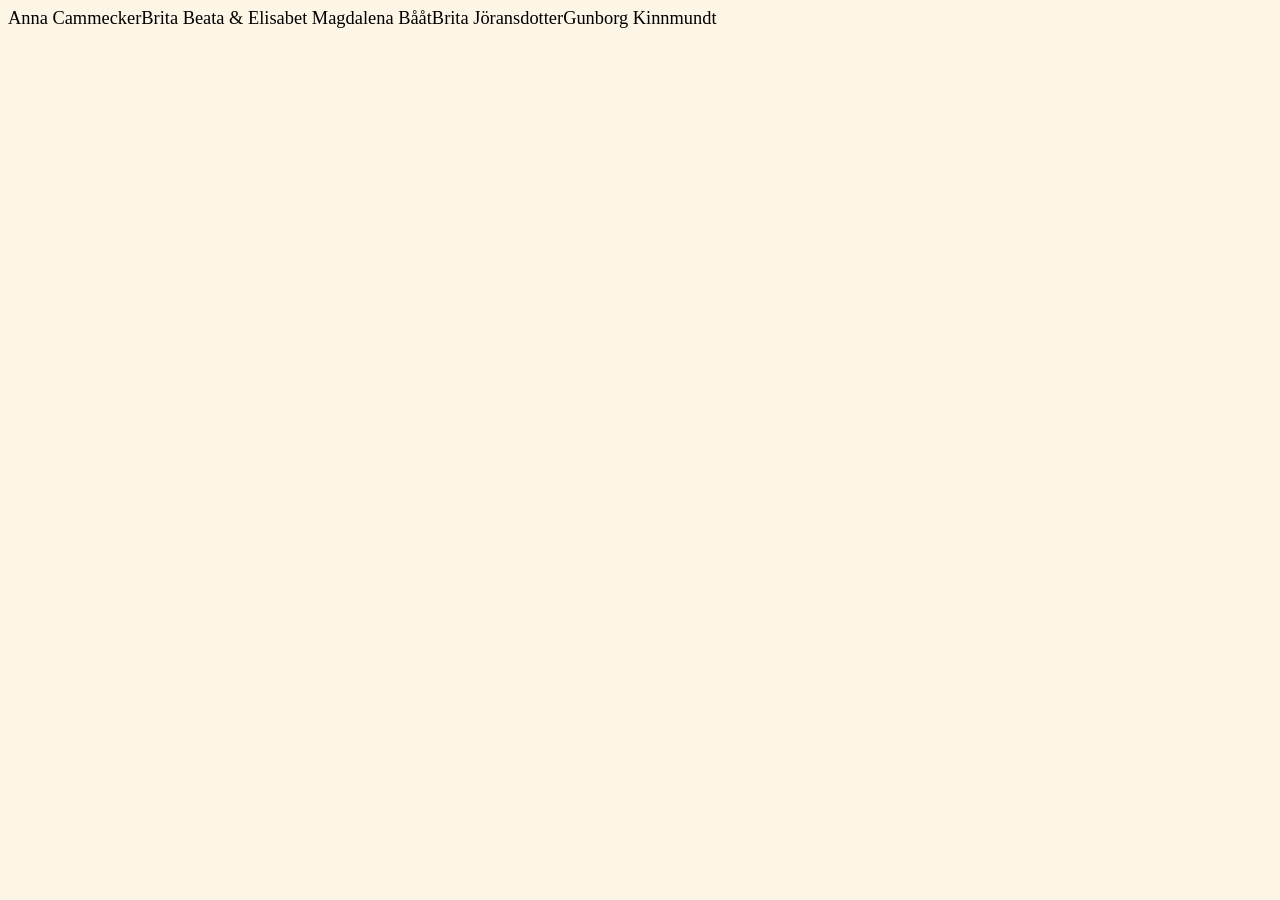
==== document/index.html @ 60089f17 "we" ====
<!DOCTYPE html
  PUBLIC "-//W3C//DTD XHTML 1.0 Transitional//EN" "http://www.w3.org/TR/xhtml1/DTD/xhtml1-transitional.dtd">
<html xmlns="http://www.w3.org/1999/xhtml" lang="sv" xml:lang="sv"><head><meta http-equiv="Content-Type" content="text/html; charset=utf-8"/><meta name="viewport" content="width=device-width, initial-scale=1.0"/><link rel="stylesheet" type="text/css" href="assets/css/poemstyle.css"/>
        <title>Begravningsdikter om kvinnor och barn - sent 1600-tal i Sverige</title></head>
    <body>
        <div>
        <ul class="nav">
            <li>
                Anna Cammecker
            </li>
            <li>
                Brita Beata &amp; Elisabet Magdalena Bååt
            </li>
            <li>
                Brita Jöransdotter
            </li>
            <li>
                Gunborg Kinnmundt
            </li>
        </ul>
        </div>  
    </body>
</html>
---- document/assets/css/poemstyle.css ----
body {
  background-color: #FDF5E6;
  font-size: 1.15rem;
}

ul.nav {
	list-style-type:none;
	margin:0;
	padding: 0;
	overflow: hidden;
	float:left;
	text-align: center;
}

ul.nav li {
	float: left;
	}
	
ul.nav li a {
	display: block;
	text-align: center;
	padding: 5px;
	border: 1px solid lightgray;
	border-radius: 10px;
	background-color: #F9EFD5;
	margin-right: 10px;
}

ul.nav li a:hover {
	background-color: 	rgba(193, 123, 123, 0.1);
	}

h1 {
    text-align: center;
    font-size: 3rem;
    font-family: Calibri, Verdana, sans-serif;
    padding-right: 10%;
    padding-left: 10%; 
}

.intro {
    margin: 50px;
    max-width: 900px;
    font-size: 1.15rem;
    font-family: Calibri, Verdana, sans-serif;
    margin-left: 200px;
}

ul {
    list-style-type: circle;
}

table {
    width: 100%;
    padding-right: 80px;
    padding-left: 80px;
    margin-right: auto;
    margin-left: auto;
    padding-bottom: 50px;
    border-collapse: separate;
    border-spacing: 100px;
}

th {
    font-size: 2.5rem;
    font-family: verdana;
    color: gray;
}

table.split {
    width: 100%;
    padding: 0px;
}

td {
    vertical-align: top;
}

td.narrow {
    width: 8%;
}

td.smaller {
    font-size: 1rem;
    text-align: center;
}

tr {
    padding-top: 30px;
}

.roman {
    font-family: courier, fixed, monospace;
}

span.bigname {
    font-size: 3rem;
    color: brown;
}

span.person {
    color: brown;
}

span.plats {
    color: brown;
}

td.faksimil {
    max-width: 50%;
    vertical-align: top;
}

img.faksimil {
    width: 100%;
}

td.text {
    width: 50%;
    padding-left: 20px;
    vertical-align: top;
}

td.spalt {
    vertical-align: top;
    font-size: 1.05rem;
}

.front {
    text-align: center;
}

h2 {
    text-align: center;
}

h2.mid {
    text-align: left;
    margin-left: 40px;
}

p.figDesc {
    text-align: center;
    font-size: 1rem;
    margin-top: 20px;
    margin-bottom: 0px;
}

div.banners {
    text-align: center;
    font-size: 1rem;
}

.bigverse {
    font-size: 1.5rem;
}

.indent {
    margin-left: 40px;
}

.longindent {
    margin-left: 200px;
}

.catch {
    text-align: right;
}

div.note {
    text-align: center;
    color: lightgray;
    padding-top: 40px;
}
div.notetop {
    text-align: right;
    color: lightgray;
}
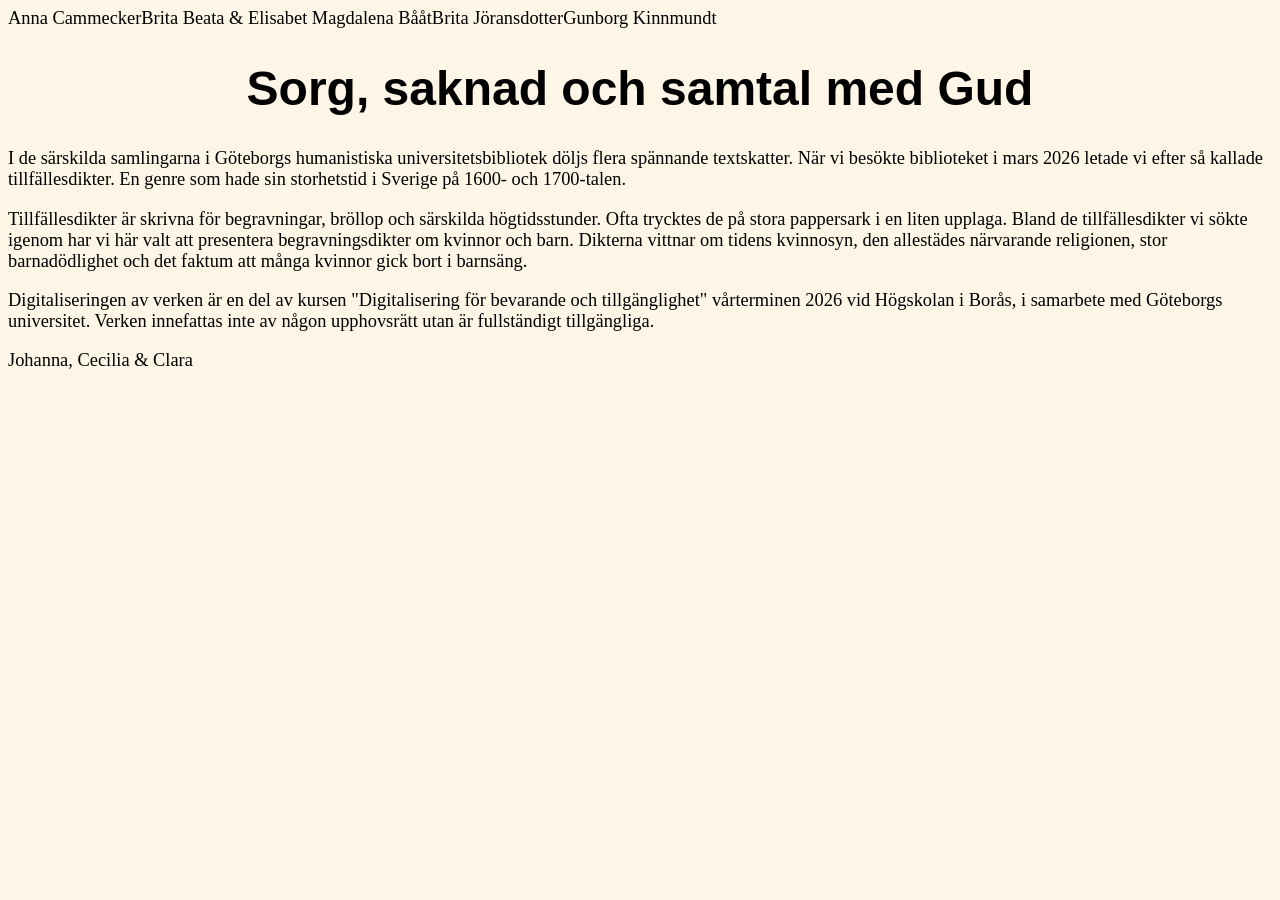
==== commit c76d50ba: "oioi" ====
--- a/document/index.html
+++ b/document/index.html
@@ -18,6 +18,15 @@
                 Gunborg Kinnmundt
             </li>
         </ul>
+            <br/>
+            <h1>Sorg, saknad och samtal med Gud</h1>
+            <p>I de särskilda samlingarna i Göteborgs humanistiska universitetsbibliotek döljs flera spännande textskatter. När vi besökte biblioteket i mars 2026 letade vi efter så kallade tillfällesdikter. En genre som hade sin storhetstid i Sverige på 1600- och 1700-talen.</p>  
+            
+            <p>Tillfällesdikter är skrivna för begravningar, bröllop och särskilda högtidsstunder. Ofta trycktes de på stora pappersark i en liten upplaga. Bland de tillfällesdikter vi sökte igenom har vi här valt att presentera begravningsdikter om kvinnor och barn. Dikterna vittnar om tidens kvinnosyn, den allestädes närvarande religionen, stor barnadödlighet och det faktum att många kvinnor gick bort i barnsäng.</p> 
+            
+            <p>Digitaliseringen av verken är en del av kursen "Digitalisering för bevarande och tillgänglighet" vårterminen 2026 vid Högskolan i Borås, i samarbete med Göteborgs universitet. Verken innefattas inte av någon upphovsrätt utan är fullständigt tillgängliga.</p>
+            
+            <p>Johanna, Cecilia &amp; Clara</p>
         </div>  
     </body>
 </html>
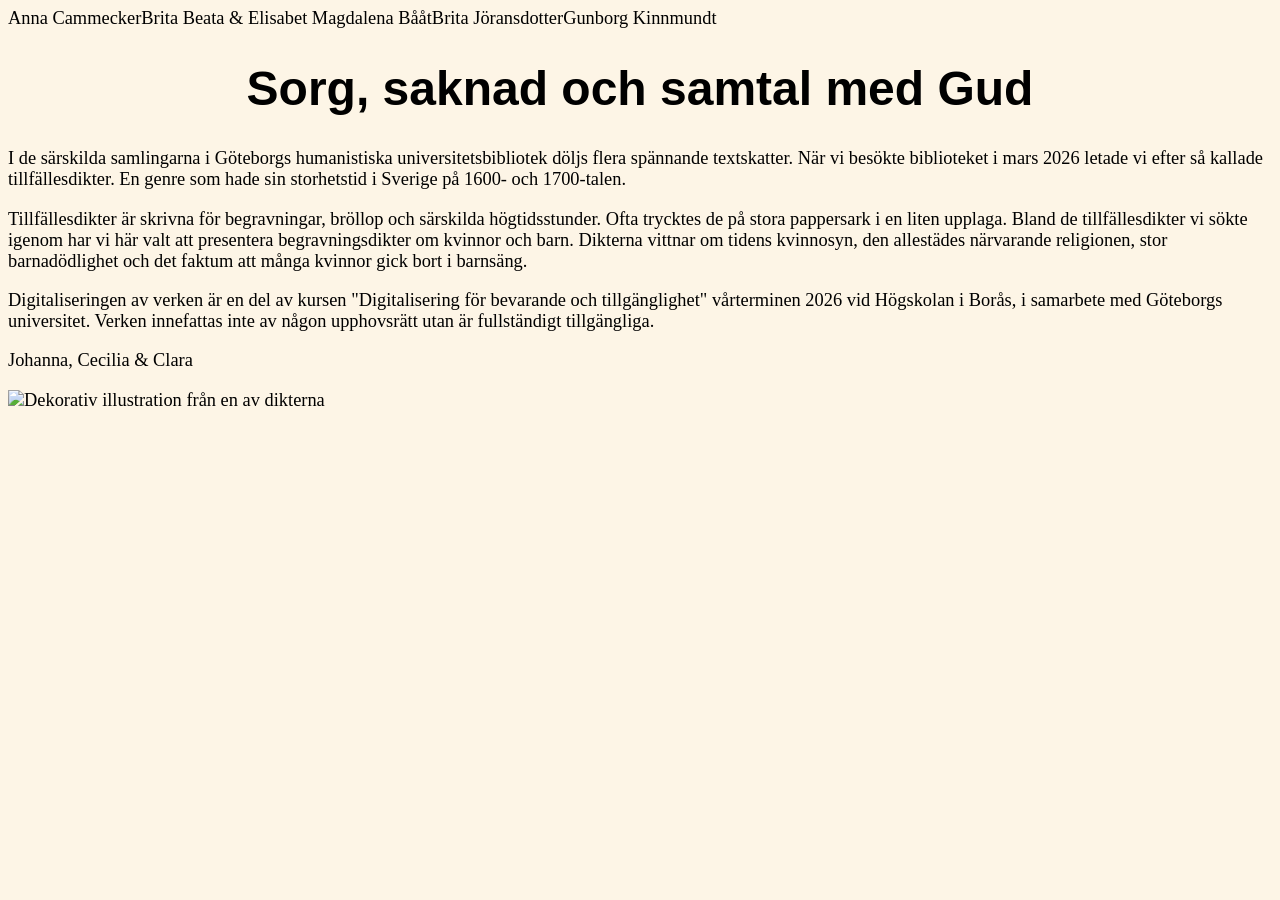
==== commit 97328744: "sdasd" ====
--- a/document/index.html
+++ b/document/index.html
@@ -1,6 +1,8 @@
 <!DOCTYPE html
   PUBLIC "-//W3C//DTD XHTML 1.0 Transitional//EN" "http://www.w3.org/TR/xhtml1/DTD/xhtml1-transitional.dtd">
-<html xmlns="http://www.w3.org/1999/xhtml" lang="sv" xml:lang="sv"><head><meta http-equiv="Content-Type" content="text/html; charset=utf-8"/><meta name="viewport" content="width=device-width, initial-scale=1.0"/><link rel="stylesheet" type="text/css" href="assets/css/poemstyle.css"/>
+<html xmlns="http://www.w3.org/1999/xhtml" lang="sv" xml:lang="sv"><head><meta http-equiv="Content-Type" content="text/html; charset=utf-8"/>
+        <meta name="viewport" content="width=device-width, initial-scale=1.0"/>
+        <link rel="stylesheet" type="text/css" href="assets/css/poemstyle.css"/>
         <title>Begravningsdikter om kvinnor och barn - sent 1600-tal i Sverige</title></head>
     <body>
         <div>
@@ -27,6 +29,7 @@
             <p>Digitaliseringen av verken är en del av kursen "Digitalisering för bevarande och tillgänglighet" vårterminen 2026 vid Högskolan i Borås, i samarbete med Göteborgs universitet. Verken innefattas inte av någon upphovsrätt utan är fullständigt tillgängliga.</p>
             
             <p>Johanna, Cecilia &amp; Clara</p>
-        </div>  
+            <img src="sdf" alt="Dekorativ illustration från en av dikterna"/>
+        </div>
     </body>
 </html>
--- a/document/assets/css/poemstyle.css
+++ b/document/assets/css/poemstyle.css
@@ -9,7 +9,6 @@
 	padding: 0;
 	overflow: hidden;
 	float:left;
-	text-align: center;
 }
 
 ul.nav li {
@@ -46,7 +45,7 @@
     margin-left: 200px;
 }
 
-ul {
+ul.info {
     list-style-type: circle;
 }
 
@@ -67,22 +66,8 @@
     color: gray;
 }
 
-table.split {
-    width: 100%;
-    padding: 0px;
-}
-
 td {
     vertical-align: top;
-}
-
-td.narrow {
-    width: 8%;
-}
-
-td.smaller {
-    font-size: 1rem;
-    text-align: center;
 }
 
 tr {
@@ -94,7 +79,7 @@
 }
 
 span.bigname {
-    font-size: 3rem;
+    font-size: 2.5rem;
     color: brown;
 }
 
@@ -107,7 +92,7 @@
 }
 
 td.faksimil {
-    max-width: 50%;
+    width: 50%;
     vertical-align: top;
 }
 
@@ -121,17 +106,17 @@
     vertical-align: top;
 }
 
-td.spalt {
-    vertical-align: top;
-    font-size: 1.05rem;
-}
-
 .front {
     text-align: center;
 }
 
+.right {
+    text-align: right;
+}
+
 h2 {
     text-align: center;
+    font-size: 1.5rem;
 }
 
 h2.mid {
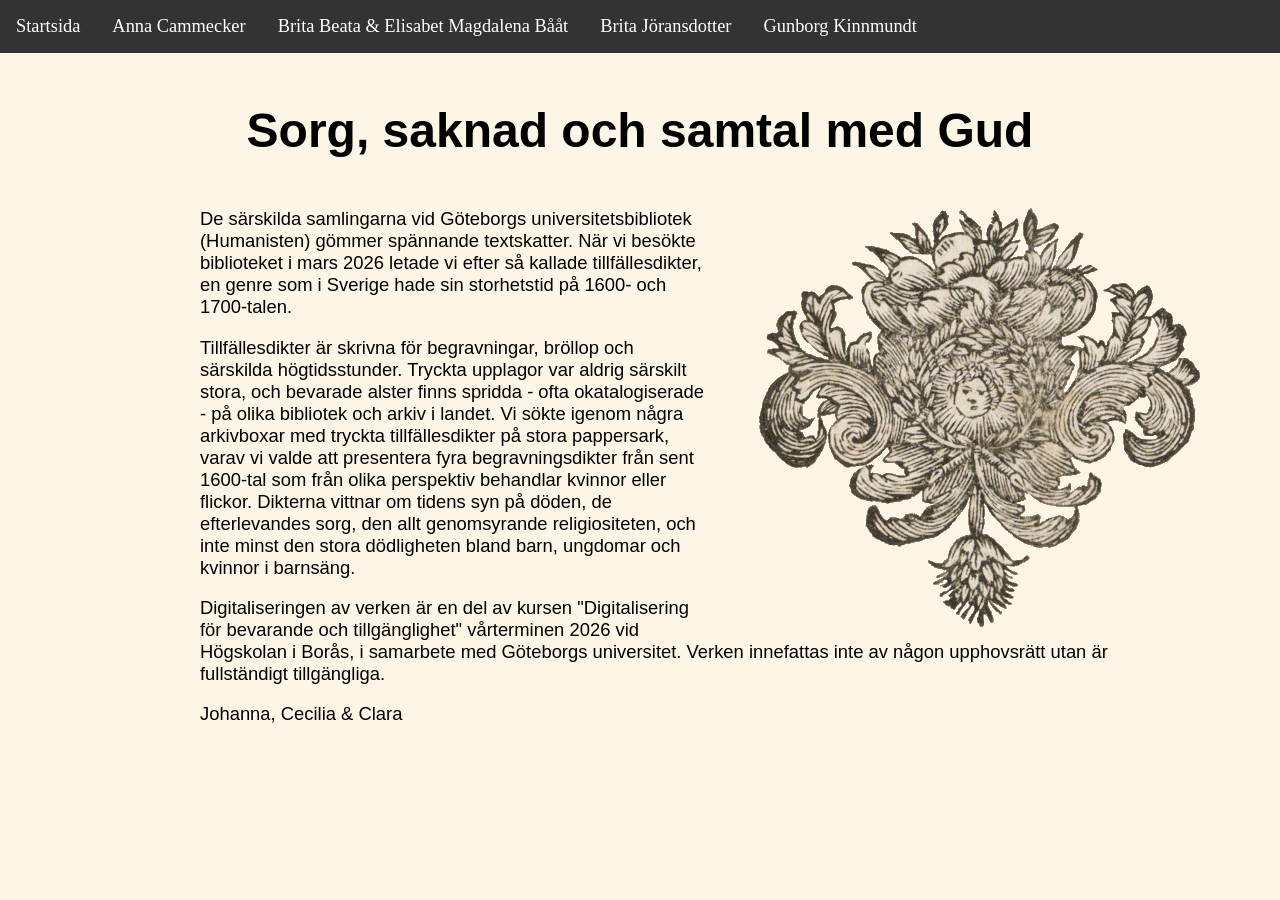
==== commit cd35fde1: "Hemsidan!" ====
--- a/document/index.html
+++ b/document/index.html
@@ -1,35 +1,50 @@
 <!DOCTYPE html
   PUBLIC "-//W3C//DTD XHTML 1.0 Transitional//EN" "http://www.w3.org/TR/xhtml1/DTD/xhtml1-transitional.dtd">
-<html xmlns="http://www.w3.org/1999/xhtml" lang="sv" xml:lang="sv"><head><meta http-equiv="Content-Type" content="text/html; charset=utf-8"/>
-        <meta name="viewport" content="width=device-width, initial-scale=1.0"/>
-        <link rel="stylesheet" type="text/css" href="assets/css/poemstyle.css"/>
-        <title>Begravningsdikter om kvinnor och barn - sent 1600-tal i Sverige</title></head>
+<html xmlns="http://www.w3.org/1999/xhtml" lang="sv" xml:lang="sv">
+    <head>
+        <meta http-equiv="Content-Type" content="text/html; charset=utf-8" />
+        <meta name="viewport" content="width=device-width, initial-scale=1.0" />
+        <link rel="stylesheet" type="text/css" href="assets/css/poemstyle.css" />
+        <title>Begravningsdikter om kvinnor och barn - sent 1600-tal i Sverige</title>
+    </head>
     <body>
+        
+        <ul class="nav">
+            <li><a href="index.html">Startsida</a></li>
+            <li><a href="GUB0137737_AnnaCammecke_1699.html">Anna Cammecker</a></li>
+            <li><a href="GUB0137738_BritaBeataEl_1698.html">Brita Beata &amp; Elisabet Magdalena Bååt</a></li>
+            <li><a href="GUB0137741_BritaJoransd_1697.html">Brita Jöransdotter</a></li>
+            <li><a href="GUBO137740_GunborgKinnmundt_1694.html">Gunborg Kinnmundt</a></li>
+        </ul>
+     
         <div>
-        <ul class="nav">
-            <li>
-                Anna Cammecker
-            </li>
-            <li>
-                Brita Beata &amp; Elisabet Magdalena Bååt
-            </li>
-            <li>
-                Brita Jöransdotter
-            </li>
-            <li>
-                Gunborg Kinnmundt
-            </li>
-        </ul>
-            <br/>
+            <br />
             <h1>Sorg, saknad och samtal med Gud</h1>
-            <p>I de särskilda samlingarna i Göteborgs humanistiska universitetsbibliotek döljs flera spännande textskatter. När vi besökte biblioteket i mars 2026 letade vi efter så kallade tillfällesdikter. En genre som hade sin storhetstid i Sverige på 1600- och 1700-talen.</p>  
-            
-            <p>Tillfällesdikter är skrivna för begravningar, bröllop och särskilda högtidsstunder. Ofta trycktes de på stora pappersark i en liten upplaga. Bland de tillfällesdikter vi sökte igenom har vi här valt att presentera begravningsdikter om kvinnor och barn. Dikterna vittnar om tidens kvinnosyn, den allestädes närvarande religionen, stor barnadödlighet och det faktum att många kvinnor gick bort i barnsäng.</p> 
-            
-            <p>Digitaliseringen av verken är en del av kursen "Digitalisering för bevarande och tillgänglighet" vårterminen 2026 vid Högskolan i Borås, i samarbete med Göteborgs universitet. Verken innefattas inte av någon upphovsrätt utan är fullständigt tillgängliga.</p>
-            
-            <p>Johanna, Cecilia &amp; Clara</p>
-            <img src="sdf" alt="Dekorativ illustration från en av dikterna"/>
+            <div class="intro">
+                <img class="homeillust" src="assets/img/illustration1.gif"
+                    alt="Dekorativ illustration från en av dikterna" />
+                <p>De särskilda samlingarna vid Göteborgs universitetsbibliotek (Humanisten) gömmer
+                    spännande textskatter. När vi besökte biblioteket i mars 2026 letade vi efter så
+                    kallade tillfällesdikter, en genre som i Sverige hade sin storhetstid på 1600-
+                    och 1700-talen.</p>
+
+                <p>Tillfällesdikter är skrivna för begravningar, bröllop och särskilda
+                    högtidsstunder. Tryckta upplagor var aldrig särskilt stora, och bevarade alster
+                    finns spridda - ofta okatalogiserade - på olika bibliotek och arkiv i landet. Vi
+                    sökte igenom några arkivboxar med tryckta tillfällesdikter på stora pappersark,
+                    varav vi valde att presentera fyra begravningsdikter från sent 1600-tal som från
+                    olika perspektiv behandlar kvinnor eller flickor. Dikterna vittnar om tidens syn
+                    på döden, de efterlevandes sorg, den allt genomsyrande religiositeten, och inte
+                    minst den stora dödligheten bland barn, ungdomar och kvinnor i barnsäng.</p>
+
+                <p>Digitaliseringen av verken är en del av kursen "Digitalisering för bevarande och
+                    tillgänglighet" vårterminen 2026 vid Högskolan i Borås, i samarbete med
+                    Göteborgs universitet. Verken innefattas inte av någon upphovsrätt utan är
+                    fullständigt tillgängliga.</p>
+
+                <p>Johanna, Cecilia &amp; Clara</p>
+
+            </div>
         </div>
     </body>
-</html>+</html>
--- a/document/assets/css/poemstyle.css
+++ b/document/assets/css/poemstyle.css
@@ -1,52 +1,59 @@
 body {
-  background-color: #FDF5E6;
-  font-size: 1.15rem;
+    background-color: #FDF5E6;
+    font-size: 1.15rem;
+    margin: 0px;
+    padding: 0px;
 }
 
 ul.nav {
-	list-style-type:none;
-	margin:0;
-	padding: 0;
-	overflow: hidden;
-	float:left;
+    list-style-type: none;
+    margin: 0;
+    padding: 0;
+    overflow: hidden;
+    background-color: #333333;
+    float: left;
+    width: 100%;
 }
 
 ul.nav li {
-	float: left;
-	}
-	
+    float: left;
+}
+
 ul.nav li a {
-	display: block;
-	text-align: center;
-	padding: 5px;
-	border: 1px solid lightgray;
-	border-radius: 10px;
-	background-color: #F9EFD5;
-	margin-right: 10px;
+    display: block;
+    color: white;
+    text-align: center;
+    padding: 16px;
+    text-decoration: none;
 }
 
 ul.nav li a:hover {
-	background-color: 	rgba(193, 123, 123, 0.1);
-	}
+    background-color: brown;
+}
 
 h1 {
     text-align: center;
     font-size: 3rem;
     font-family: Calibri, Verdana, sans-serif;
-    padding-right: 10%;
-    padding-left: 10%; 
+    padding-top: 50px;
 }
 
 .intro {
     margin: 50px;
-    max-width: 900px;
+    max-width: 1000px;
     font-size: 1.15rem;
     font-family: Calibri, Verdana, sans-serif;
     margin-left: 200px;
 }
 
 ul.info {
+    list-style-image: url('asterisk2.gif');
     list-style-type: circle;
+}
+
+img.homeillust {
+    float: right;
+    padding-left: 50px;
 }
 
 table {
